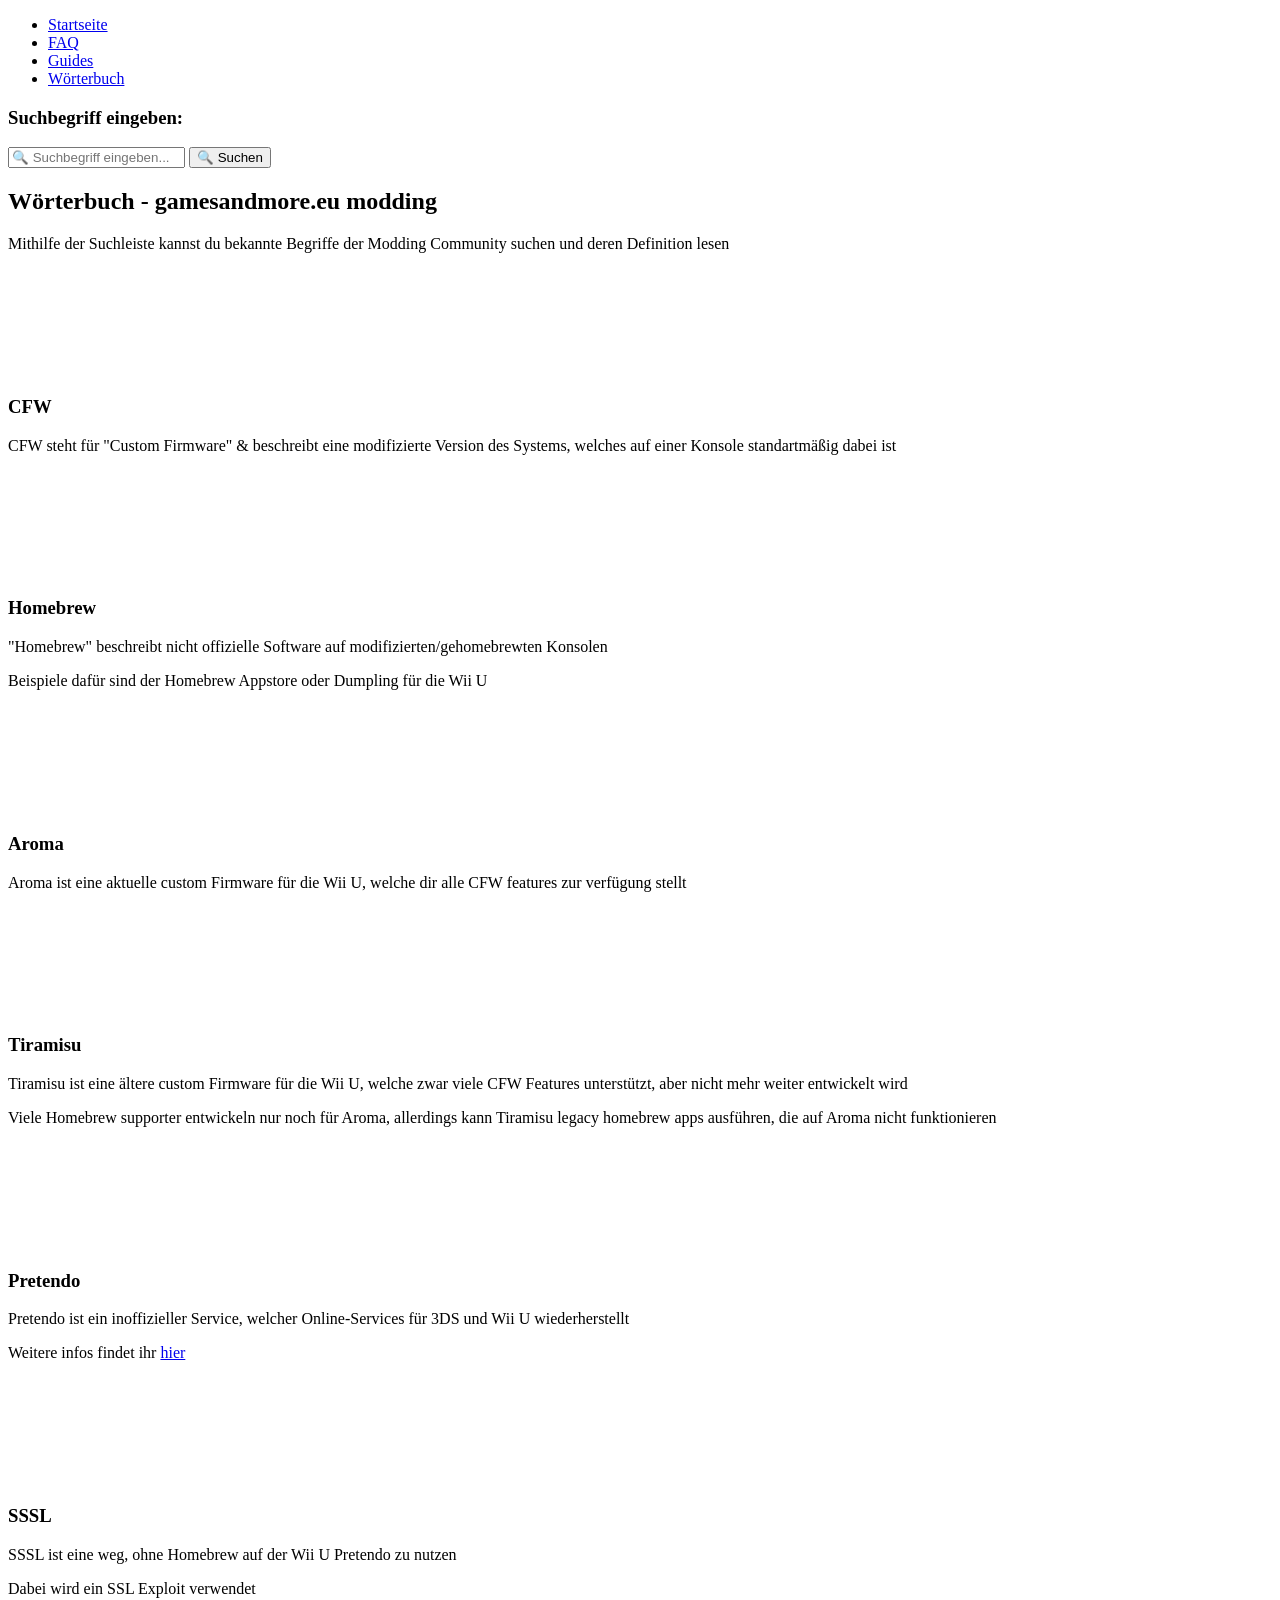
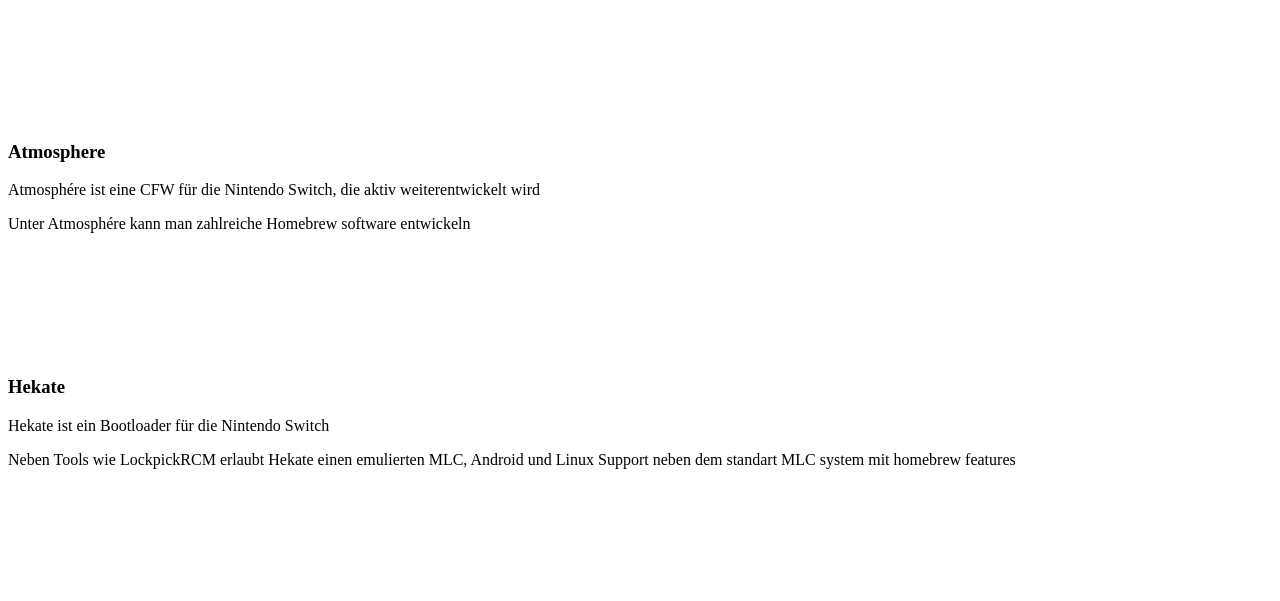
==== de/worterbuch.html @ 7f13196c "Update worterbuch.html removed one search bar added new descriptions" ====
<!DOCTYPE html>
<html lang="de">
<head>
    <meta charset="UTF-8">
    <meta name="viewport" content="width=device-width, initial-scale=1.0">
    <link rel="stylesheet" href="style.css">
    <link rel="stylesheet" href="highlight.css">
    <link rel="stylesheet" href="search-field.css">
    <script src="index.js"></script>
    <script src="search-field.js"></script>
    <script src="dictionary.js"></script>
    <title>Wörterbuch - gamesandmore.eu modding</title>
</head>
<body>
    <div class="layout">
    <aside class="sidebar">
        <nav>
            <ul>
                <li><a href="index.html">Startseite</a></li>
                <li><a href="faq.html">FAQ</a></li>
                <li><a href="guides.html">Guides</a></li>
                <li><a href="#" class="active">Wörterbuch</a></li>
            </ul>
        </nav>
            <section>
            <h3>Suchbegriff eingeben:</h3>
            <input type="text" id="searchField" placeholder="🔍 Suchbegriff eingeben..." class="search-input">
            <button onclick="searchTerm()" class="search-button">🔍 Suchen</button>
        </section> 
    </aside>

    <main class="content">
        <section>
            <h1>Wörterbuch - gamesandmore.eu modding</h1>
            <p>Mithilfe der Suchleiste kannst du bekannte Begriffe der Modding Community suchen und deren Definition lesen</p>
        </section>
        <br><br><br><br><br><br>
        <section id="cfw">
            <h3>CFW</h3>
            <p>CFW steht für "Custom Firmware" & beschreibt eine modifizierte Version des Systems, welches auf einer Konsole standartmäßig dabei ist</p>
        </section>
        <br><br><br><br><br><br>
        <section id="homebrew">
            <h3>Homebrew</h3>
            <p>"Homebrew" beschreibt nicht offizielle Software auf modifizierten/gehomebrewten Konsolen</p>
            <P>Beispiele dafür sind der Homebrew Appstore oder Dumpling für die Wii U</P>
        </section>
        <br><br><br><br><br><br>
        <section id="aroma">
            <h3>Aroma</h3>
            <p>Aroma ist eine aktuelle custom Firmware für die Wii U, welche dir alle CFW features zur verfügung stellt</p>
        </section>
        <br><br><br><br><br><br>
        <section id="tiramisu">
            <h3>Tiramisu</h3>
            <p>Tiramisu ist eine ältere custom Firmware für die Wii U, welche zwar viele CFW Features unterstützt, aber nicht mehr weiter entwickelt wird</p>
            <p>Viele Homebrew supporter entwickeln nur noch für Aroma, allerdings kann Tiramisu legacy homebrew apps ausführen, die auf Aroma nicht funktionieren</p>
        </section>
        <br><br><br><br><br><br>
        <section id="pretendo">
            <h3>Pretendo</h3>
            <p>Pretendo ist ein inoffizieller Service, welcher Online-Services für 3DS und Wii U wiederherstellt</p>
            <p>Weitere infos findet ihr <a href="https://pretendo.network/">hier</a></p>
        </section>
        <br><br><br><br><br><br>
        <section id="sssl">
            <h3>SSSL</h3>
            <p>SSSL ist eine weg, ohne Homebrew auf der Wii U Pretendo zu nutzen</p>
            <p>Dabei wird ein SSL Exploit verwendet</p>
        </section>
        <br><br><br><br><br><br>
        <section id="atmosphere">
            <h3>Atmosphere</h3>
            <p>Atmosphére ist eine CFW für die Nintendo Switch, die aktiv weiterentwickelt wird</p>
            <p>Unter Atmosphére kann man zahlreiche Homebrew software entwickeln</p>
        </section>
        <br><br><br><br><br><br>
        <section id="hekate">
            <h3>Hekate</h3>
            <p>Hekate ist ein Bootloader für die Nintendo Switch</p>
            <p>Neben Tools wie LockpickRCM erlaubt Hekate einen emulierten MLC, Android und Linux Support neben dem standart MLC system mit homebrew features</p>
        </section>
        <br><br><br><br><br><br>
    </main>
</div>
</body>
</html>
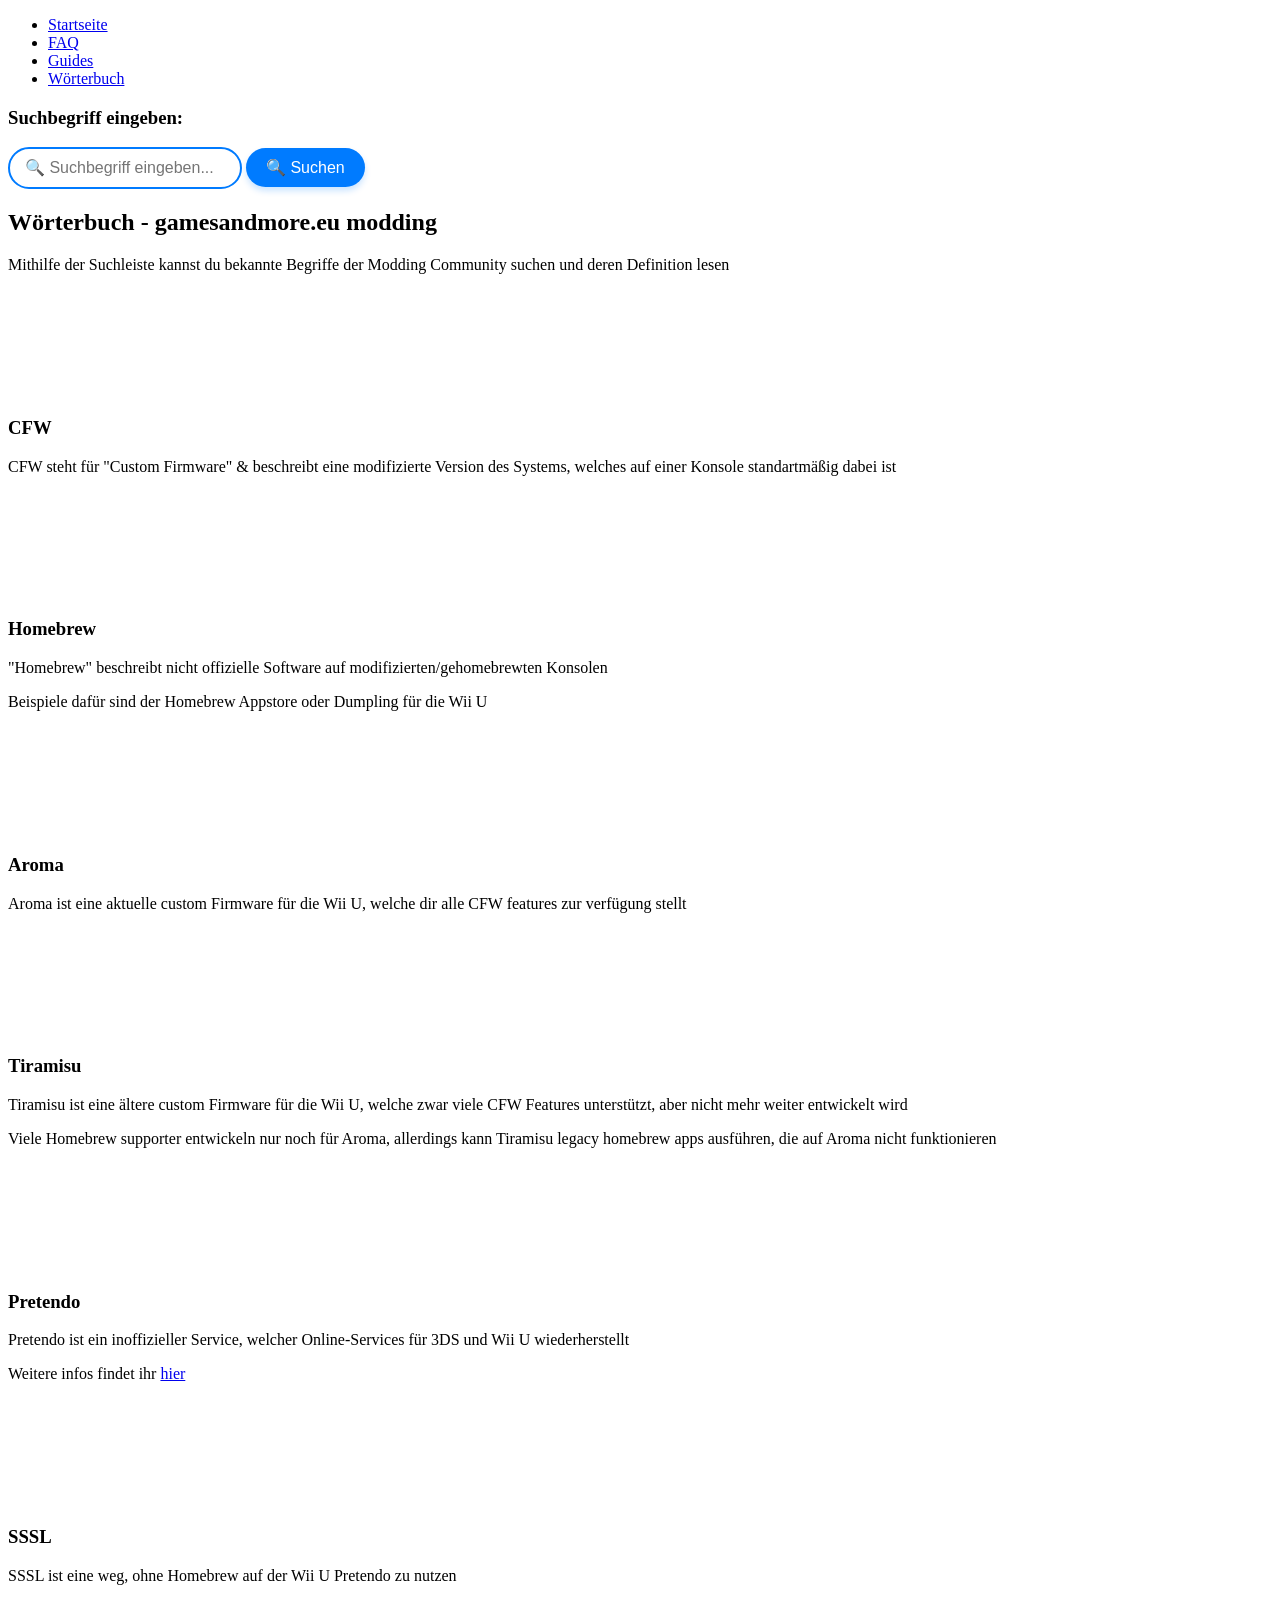
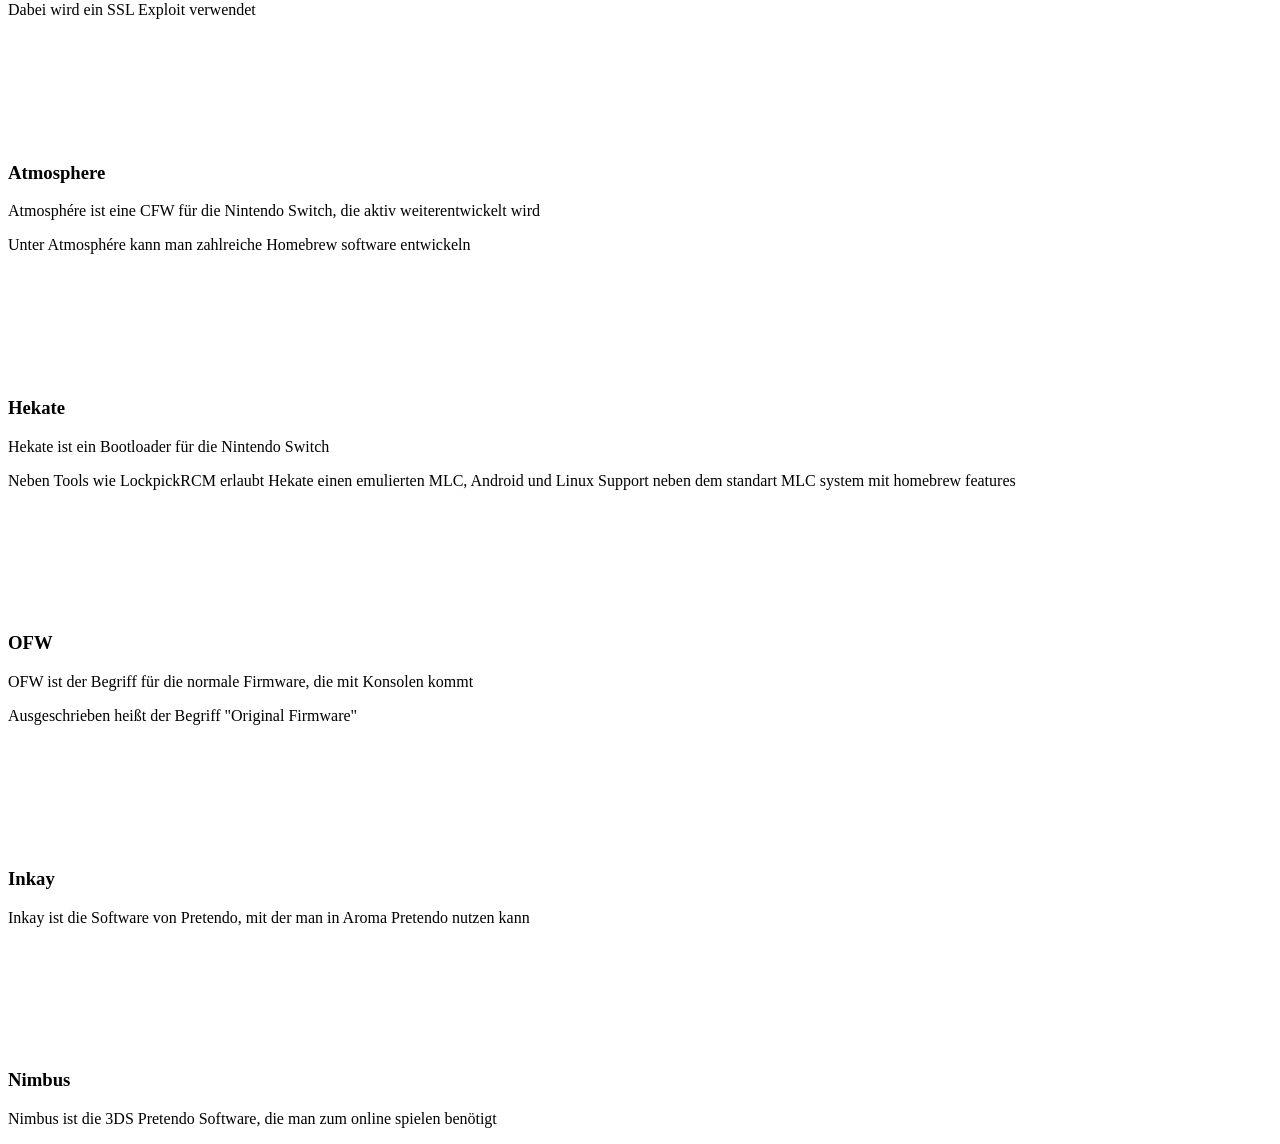
==== commit 3b6b7382: "Update worterbuch.html" ====
--- a/de/worterbuch.html
+++ b/de/worterbuch.html
@@ -81,6 +81,21 @@
             <p>Neben Tools wie LockpickRCM erlaubt Hekate einen emulierten MLC, Android und Linux Support neben dem standart MLC system mit homebrew features</p>
         </section>
         <br><br><br><br><br><br>
+        <section id="ofw">
+            <h3>OFW</h3>
+            <p>OFW ist der Begriff für die normale Firmware, die mit Konsolen kommt</p>
+            <p>Ausgeschrieben heißt der Begriff "Original Firmware"</p>
+        </section>
+        <br><br><br><br><br><br>
+        <section id="Inkay">
+            <h3>Inkay</h3>
+            <p>Inkay ist die Software von Pretendo, mit der man in Aroma Pretendo nutzen kann</p>
+        </section>
+        <br><br><br><br><br><br>
+        <section id="nimbus">
+            <h3>Nimbus</h3>
+            <p>Nimbus ist die 3DS Pretendo Software, die man zum online spielen benötigt</p>
+        </section>
     </main>
 </div>
 </body>
--- a/de/highlight.css
+++ b/de/highlight.css
@@ -0,0 +1,5 @@
+.highlight {
+    background-color: yellow;
+    color: black;
+    transition: background-color 0.3s ease;
+}
--- a/de/search-field.css
+++ b/de/search-field.css
@@ -0,0 +1,49 @@
+.search-input {
+    width: 100%;
+    max-width: 200px;
+    padding: 10px 15px;
+    font-size: 16px;
+    border: 2px solid #007BFF;
+    border-radius: 25px;
+    outline: none;
+    transition: all 0.3s ease-in-out;
+}
+.search-input:focus {
+    border-color: #0056b3;
+    box-shadow: 0 0 10px rgba(0, 123, 255, 0.5);
+}
+@keyframes placeholderAnimation {
+    0% { content: "🔍 Suchbegriff eingeben..."; }
+    33% { content: "🔍 Suche nach 'Homebrew'..."; }
+    66% { content: "🔍 Suche nach 'Modchip'..."; }
+    100% { content: "🔍 Suchbegriff eingeben..."; }
+}
+.search-input::placeholder {
+    animation: changePlaceholder 6s infinite;
+}
+@keyframes changePlaceholder {
+    0% { opacity: 1; }
+    25% { opacity: 0; }
+    50% { content: "🔍 Suche nach 'Homebrew'..."; opacity: 1; }
+    75% { opacity: 0; }
+    100% { content: "🔍 Suchbegriff eingeben..."; opacity: 1; }
+}
+.search-button {
+    background-color: #007BFF;
+    color: white;
+    font-size: 16px;
+    padding: 10px 20px;
+    border: none;
+    border-radius: 25px;
+    cursor: pointer;
+    transition: all 0.3s ease-in-out;
+    box-shadow: 0 4px 6px rgba(0, 123, 255, 0.2);
+}
+.search-button:hover {
+    background-color: #0056b3;
+    box-shadow: 0 6px 10px rgba(0, 123, 255, 0.4);
+}
+.search-button:active {
+    background-color: #00408a;
+    transform: scale(0.95);
+}
